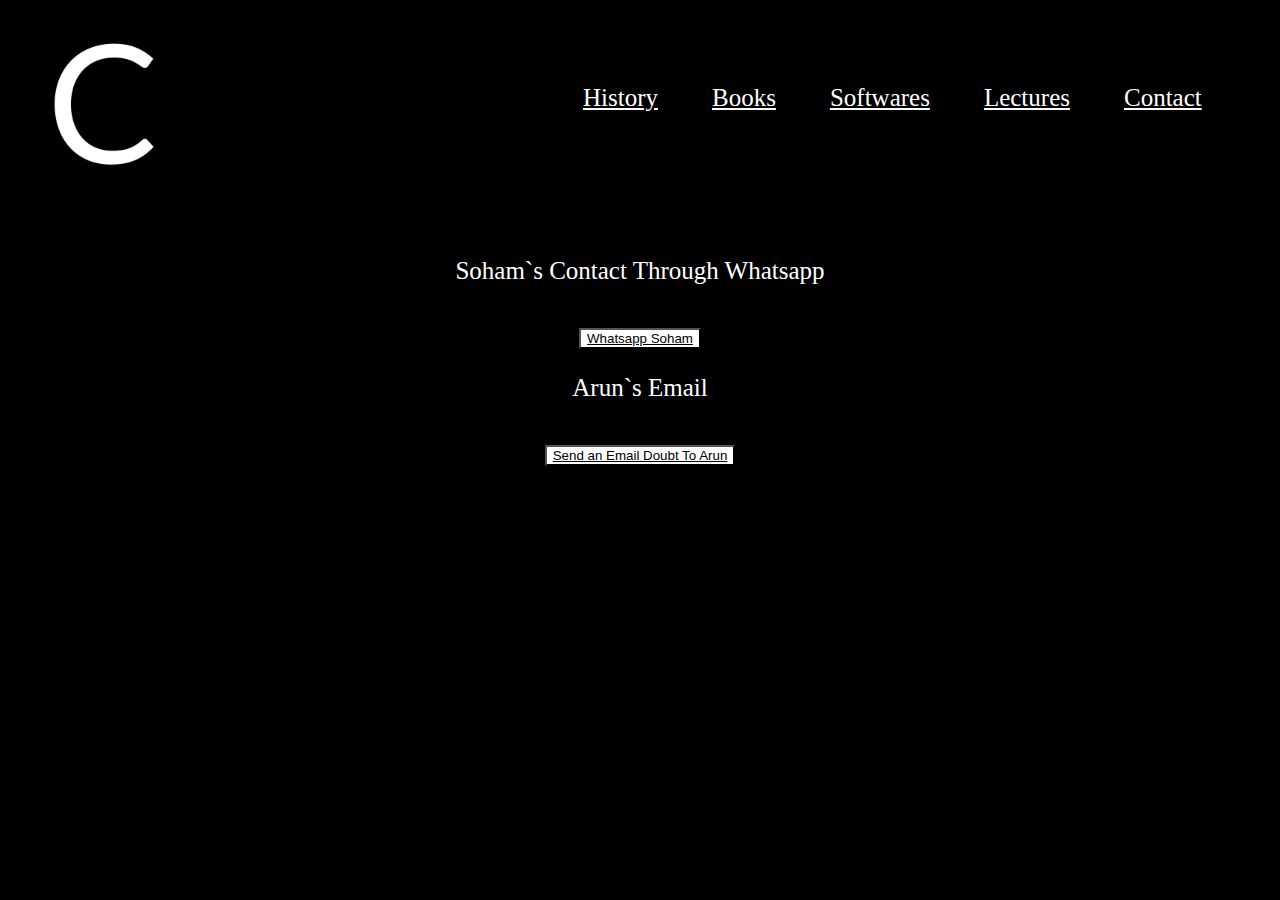
==== contact.html @ f047eac1 "allpages" ====
<!DOCTYPE html>
<html lang="en">
<head>
    <meta charset="UTF-8">
    <meta http-equiv="X-UA-Compatible" content="IE=edge">
    <meta name="viewport" content="width=device-width, initial-scale=1.0">
    <title>C Programming</title>
    <link rel="apple-touch-icon" sizes="180x180" href="favicon_io/apple-touch-icon.png">
<link rel="icon" type="image/png" sizes="32x32" href="favicon_io/favicon-32x32.png">
<link rel="icon" type="image/png" sizes="16x16" href="favicon_io/favicon-16x16.png">
<link rel="stylesheet" href="https://cdn.jsdelivr.net/npm/bootstrap@4.5.3/dist/css/bootstrap.min.css" integrity="sha384-TX8t27EcRE3e/ihU7zmQxVncDAy5uIKz4rEkgIXeMed4M0jlfIDPvg6uqKI2xXr2" crossorigin="anonymous">
<script src="https://code.jquery.com/jquery-3.5.1.slim.min.js" integrity="sha384-DfXdz2htPH0lsSSs5nCTpuj/zy4C+OGpamoFVy38MVBnE+IbbVYUew+OrCXaRkfj" crossorigin="anonymous"></script>
    <script src="https://cdn.jsdelivr.net/npm/bootstrap@4.5.3/dist/js/bootstrap.bundle.min.js" integrity="sha384-ho+j7jyWK8fNQe+A12Hb8AhRq26LrZ/JpcUGGOn+Y7RsweNrtN/tE3MoK7ZeZDyx" crossorigin="anonymous"></script>
<link rel="stylesheet" href="index.css">
</head>
<body>
<header>
    <a href="index.html"><img src="favicon_io/android-chrome-192x192.png" alt="logo of C"></a>
    <div id="mySidebar" class="sidebar">
        <div class="acnav">
        <a href="javascript:void(0)" class="closebtn" onclick="closeNav()">&times;</a>
        <a href="history.html">History</a>
        <a href="books.html">Books</a>
        <a href="software.html">Softwares</a>
        <a href="lectures.html">Lectures</a>
        <a href="contact.html">Contact</a>
        </div>
    </div>
    <button class="openbtn btn" onclick="openNav()">☰</button> 
</header>
<div style="text-align: center;">
<p style="font-size: 25px;">Soham`s Contact Through Whatsapp</p><br>
<button style="background: white;"><a href="https://wa.me/8976016828/text=I'm%20having%20a%20doubt" style="color:black;">Whatsapp Soham</a><br></button>
<p style="font-size: 25px;">Arun`s Email</p><br>
<button style="background: white;"><a  href = "mailto:me@arunmathaisk.in" style="color: black;">Send an Email Doubt To Arun</a></button>
</div>
<script>
    function openNav() {
  document.getElementById("mySidebar").style.width = "375px";
  document.getElementById("mySidebar").style.display="block"
} 

/* Set the width of the side navigation to 0 */
function closeNav() {
  document.getElementById("mySidebar").style.width = "0";
}
</script>
</body>
</html>
---- index.css ----
body{
    background-color: black;
    color: white !important;
}
.acnav>a{
    color: white !important;
    font-size: 25px !important;
    padding: 0px 25px 0px 25px ;
    position:relative;
    left: 550px;
    bottom: 120px;
}
#mySidebar>a:hover{
    background-color: white;
    color: black;
}
.closebtn{
    display: none;
}
.com{
    position: relative;
    bottom:20px;
}
h3,h4{
    display: inline;
}
.quote{
    text-align: center;
}
.openbtn{
    display: none;
}
@media only screen and (max-width: 400px) {
    #mySidebar>a{
        display: none;
    }
    h3,h4{
        display:block;
        font-size: 55px;
    }
    h5{
        position: relative;
        top:100px;
    }
    .openbtn{
        display: inline;
        position: absolute;
        top:50px;
        right:0px;
        color: white !important;
        font-size: 25px;
    }
    .sidebar{
        height: 100%; /* 100% Full-height */
        width: 0; /* 0 width - change this with JavaScript */
        position: fixed; /* Stay in place */
        z-index: 1; /* Stay on top */
        top: 0; /* Stay at the top */
        left: 0;
        background-color: #000; /* Black*/
        overflow-x: hidden; /* Disable horizontal scroll */
        padding-top: 60px; /* Place content 60px from the top */
        transition: 0.5s; /* 0.5 second transition effect to slide in the sidenav */
    }
    .closebtn{
        display: block;
        position: absolute;
        top:0px;
        left:0px

    }
    .acnav>a{
        color: white !important;
        display: block;
        font-size: 30px;
        position: relative;
        left:150px;
    }
    .des{
        font-size:30px;
    }
}
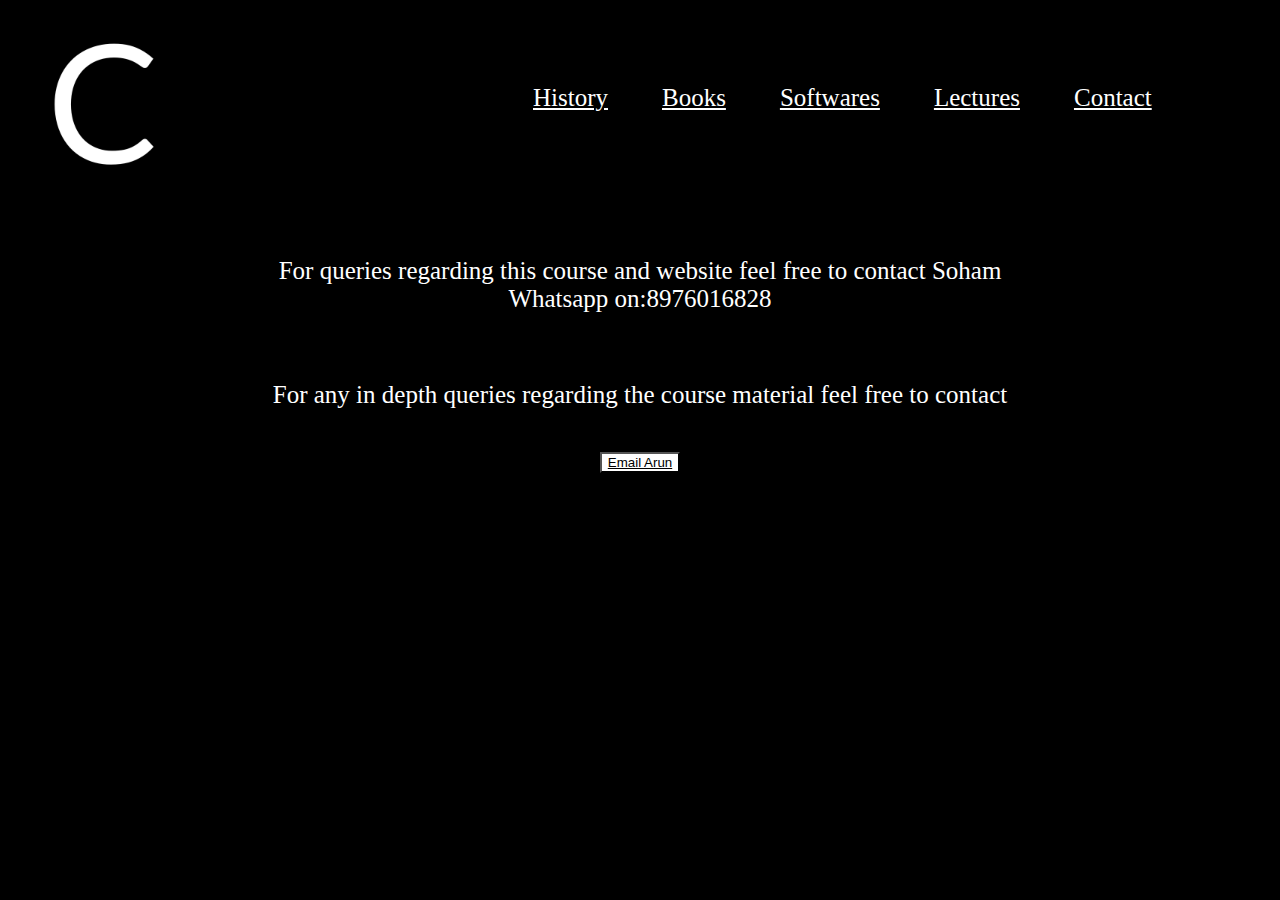
==== commit e14452b4: "changeslast" ====
--- a/contact.html
+++ b/contact.html
@@ -29,10 +29,9 @@
     <button class="openbtn btn" onclick="openNav()">☰</button> 
 </header>
 <div style="text-align: center;">
-<p style="font-size: 25px;">Soham`s Contact Through Whatsapp</p><br>
-<button style="background: white;"><a href="https://wa.me/8976016828/text=I'm%20having%20a%20doubt" style="color:black;">Whatsapp Soham</a><br></button>
-<p style="font-size: 25px;">Arun`s Email</p><br>
-<button style="background: white;"><a  href = "mailto:me@arunmathaisk.in" style="color: black;">Send an Email Doubt To Arun</a></button>
+<p style="font-size: 25px;">For queries regarding this course and website feel free to contact Soham <br> Whatsapp on:8976016828</p><br>
+<p style="font-size: 25px;">For any in depth queries regarding the course material feel free to contact</p><br>
+<button style="background: white;"><a  href = "mailto:me@arunmathaisk.in" style="color: black;">Email Arun</a></button>
 </div>
 <script>
     function openNav() {
--- a/index.css
+++ b/index.css
@@ -7,7 +7,7 @@
     font-size: 25px !important;
     padding: 0px 25px 0px 25px ;
     position:relative;
-    left: 550px;
+    left: 500px;
     bottom: 120px;
 }
 #mySidebar>a:hover{
@@ -30,13 +30,16 @@
 .openbtn{
     display: none;
 }
+button>a{
+    display: inline;
+}
 @media only screen and (max-width: 400px) {
     #mySidebar>a{
         display: none;
     }
     h3,h4{
         display:block;
-        font-size: 55px;
+        font-size: 30px;
     }
     h5{
         position: relative;
@@ -66,8 +69,7 @@
         display: block;
         position: absolute;
         top:0px;
-        left:0px
-
+        left:0px;
     }
     .acnav>a{
         color: white !important;
@@ -75,8 +77,10 @@
         font-size: 30px;
         position: relative;
         left:150px;
+        top: 100px;
     }
     .des{
         font-size:30px;
     }
+    
 }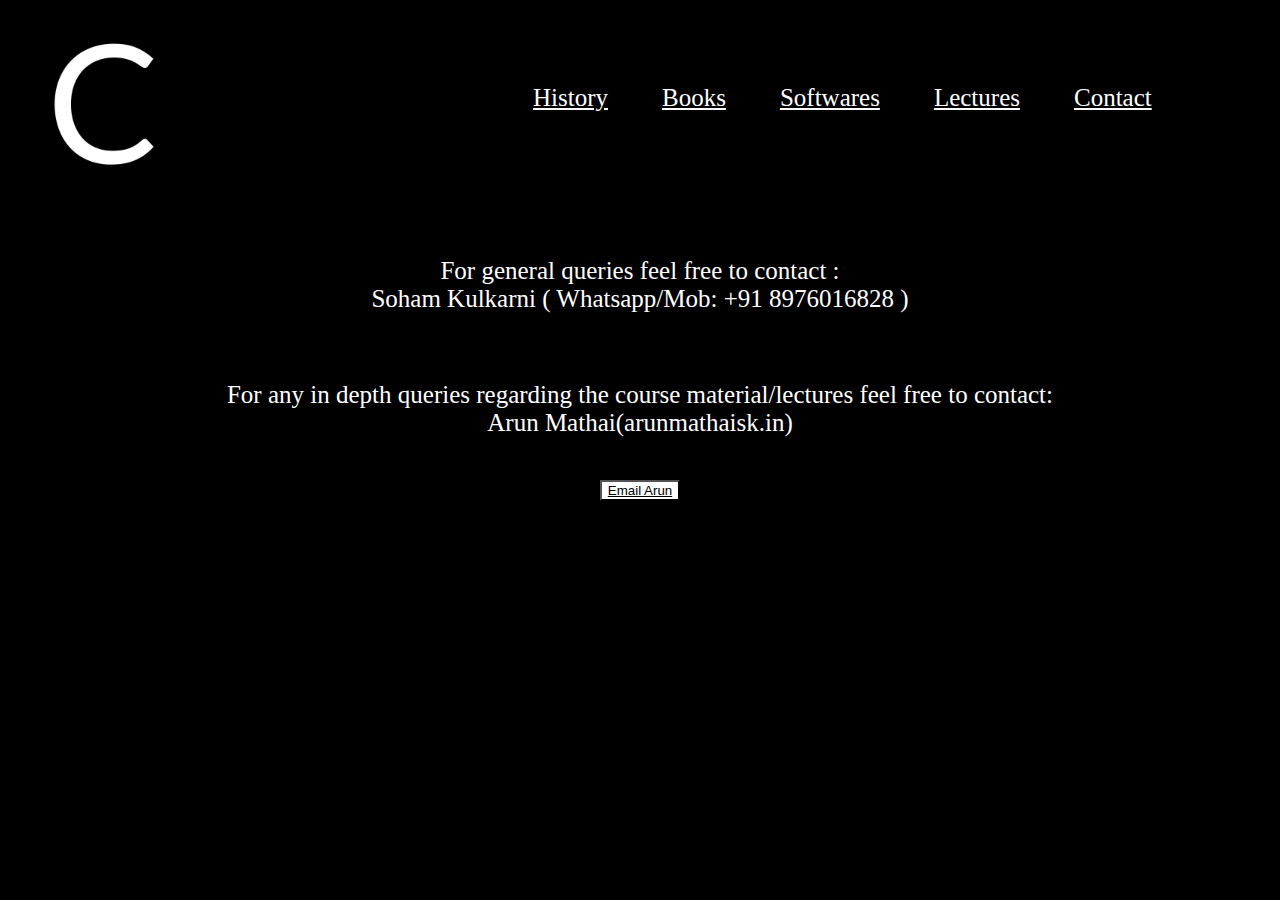
==== commit ec230a9b: "minor changes" ====
--- a/contact.html
+++ b/contact.html
@@ -29,8 +29,9 @@
     <button class="openbtn btn" onclick="openNav()">☰</button> 
 </header>
 <div style="text-align: center;">
-<p style="font-size: 25px;">For queries regarding this course and website feel free to contact Soham <br> Whatsapp on:8976016828</p><br>
-<p style="font-size: 25px;">For any in depth queries regarding the course material feel free to contact</p><br>
+<p style="font-size: 25px;">For general queries feel free to contact :<br> Soham Kulkarni ( Whatsapp/Mob: +91 8976016828 )</p><br>
+<p style="font-size: 25px;">For any in depth queries regarding the course material/lectures feel free to contact:<br>
+Arun Mathai(arunmathaisk.in)</p><br>
 <button style="background: white;"><a  href = "mailto:me@arunmathaisk.in" style="color: black;">Email Arun</a></button>
 </div>
 <script>
